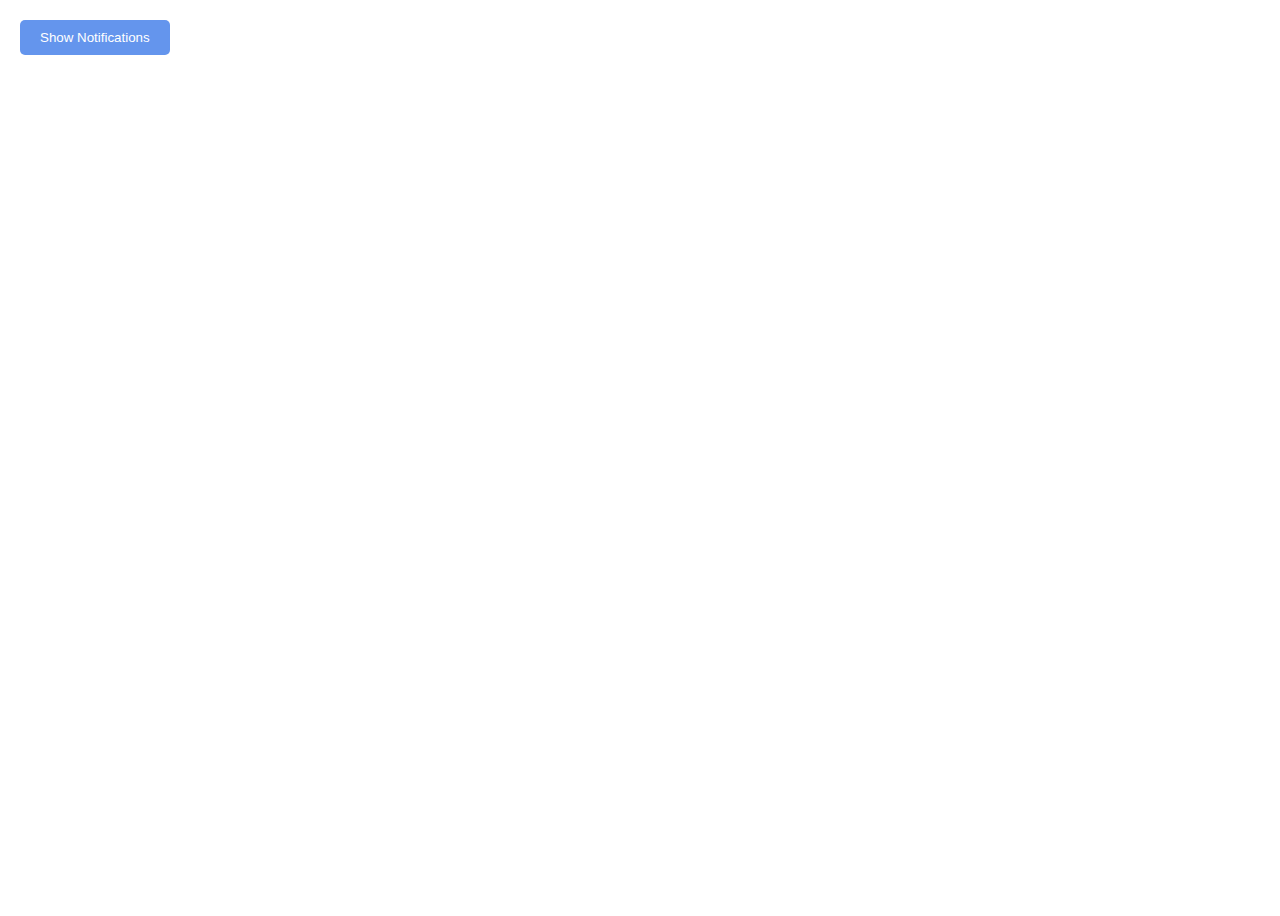
==== notifications.html @ a056573b "Pushing Notifications" ====
<html>
    <head>
        <!--Reference to js file-->
        <script src="./js/notifications.js"> </script>
        <!--Reference to js file-->
        
        <title>Notifications</title>
        
        <!--Reference to CSS File-->
        <link rel="stylesheet" type="text/css" href="./css/styles.css">

    </head>

    <body>
        <div class = "notification-container">
            <button class = "notification-button" onclick="showNotifications('25 Days of School Left')">Show Notifications</button> <!--Hint: Make it Dynamic-->
        </div>
    </body>
</html>
---- css/styles.css ----
.notification-button
{
    padding: 10px 20px;
    background-color: cornflowerblue;
    color: white;
    border: none;
    border-radius: 5px;
    cursor: pointer;
    position: fixed;
    top: 20px;
    left: 20px;
}

.notification-container
{
    display: flex;
    align-items: center;
    justify-content: center;
    height: 100vh;
    overflow: hidden;
}
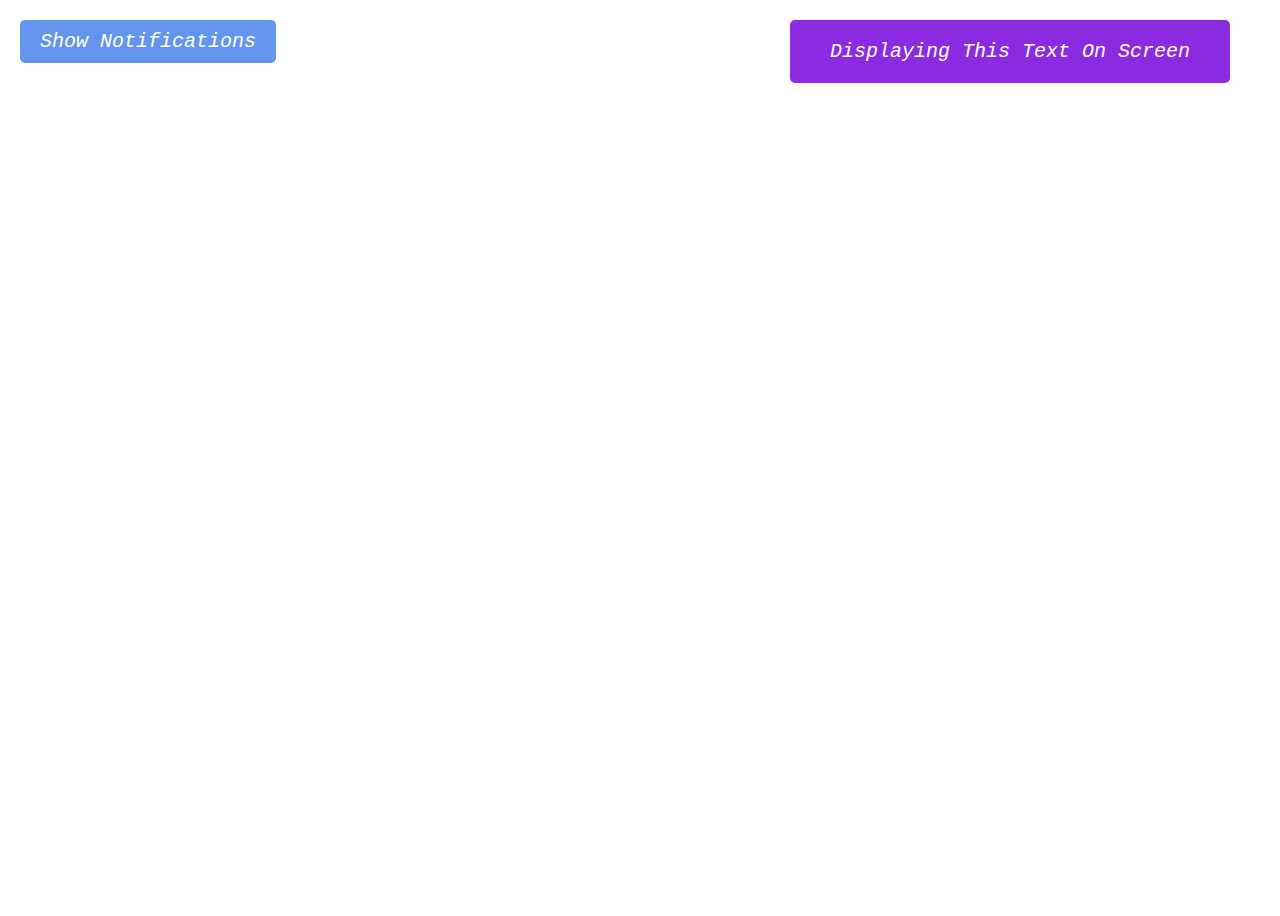
==== commit 51d542d9: "Updating CSS and Adding the Other Button to Show Notifications" ====
--- a/notifications.html
+++ b/notifications.html
@@ -15,5 +15,6 @@
         <div class = "notification-container">
             <button class = "notification-button" onclick="showNotifications('25 Days of School Left')">Show Notifications</button> <!--Hint: Make it Dynamic-->
         </div>
+        <button class = "other-notification-button" onclick="showNotifications('Display This Text On Screen')">Displaying This Text On Screen</button>
     </body>
 </html>--- a/css/styles.css
+++ b/css/styles.css
@@ -7,8 +7,28 @@
     border-radius: 5px;
     cursor: pointer;
     position: fixed;
+    font-size: 20px; 
+    font-style: oblique;
+    font-family: 'Courier New', Courier, monospace;
     top: 20px;
     left: 20px;
+}
+
+.other-notification-button
+{
+    padding: 20px 40px;
+    background-color: blueviolet;
+    color: white;
+    border: none;
+    border-radius: 5px;
+    cursor: pointer;
+    position: fixed;
+    font-size: 20px; 
+    font-style: oblique;
+    font-family: 'Courier New', Courier, monospace;
+    top: 20px;
+    margin-right: 30px;
+    right: 20px;
 }
 
 .notification-container
@@ -18,4 +38,12 @@
     justify-content: center;
     height: 100vh;
     overflow: hidden;
+}
+
+.button
+{
+    color: sienna;
+    font-size: 20px;
+    border: solid;
+    position: fixed;
 }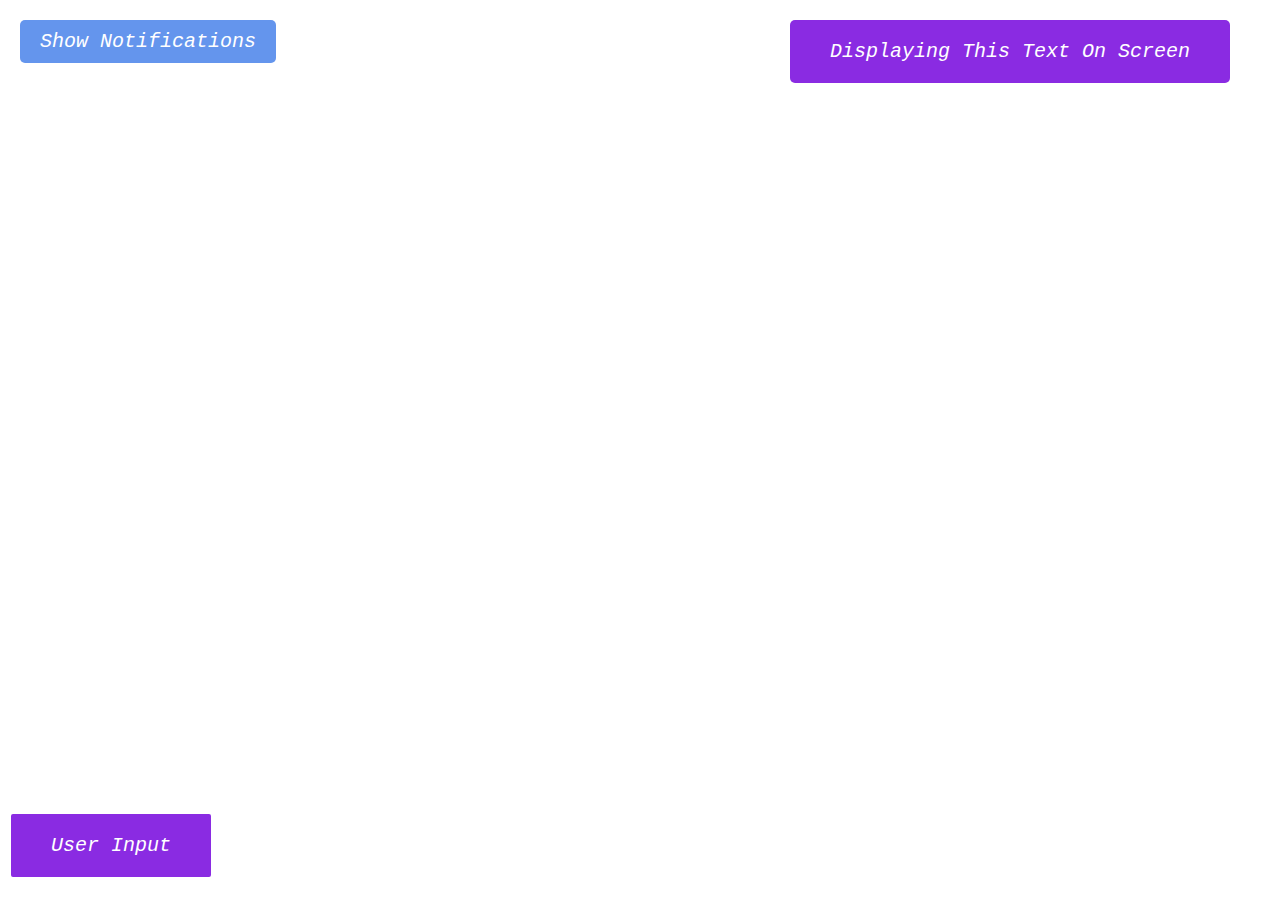
==== commit 329e488e: "WIP of Adding User Input" ====
--- a/notifications.html
+++ b/notifications.html
@@ -15,6 +15,9 @@
         <div class = "notification-container">
             <button class = "notification-button" onclick="showNotifications('25 Days of School Left')">Show Notifications</button> <!--Hint: Make it Dynamic-->
         </div>
-        <button class = "other-notification-button" onclick="showNotifications('Display This Text On Screen')">Displaying This Text On Screen</button>
+        <button class = "other-notification-button" onclick="displayText()">Displaying This Text On Screen</button>
+
+    <button class = "user-prompt-notification-button" onclick="userInput()">User Input</button>
+
     </body>
 </html>--- a/css/styles.css
+++ b/css/styles.css
@@ -31,6 +31,30 @@
     right: 20px;
 }
 
+.main-notification
+{
+    border: solid;
+    color:blue;
+    position: fixed;
+    font-size: 20px;
+    font-family:'Times New Roman', Times, serif;
+}
+
+.user-prompt-notification-button
+{
+    padding: 20px 40px;
+    background-color: blueviolet;
+    color: white;
+    border: solid;
+    border-radius: 5px;
+    cursor: pointer;
+    position: fixed;
+    font-size: 20px; 
+    font-style: oblique;
+    font-family: 'Courier New', Courier, monospace;
+    bottom: 20px;
+}
+
 .notification-container
 {
     display: flex;
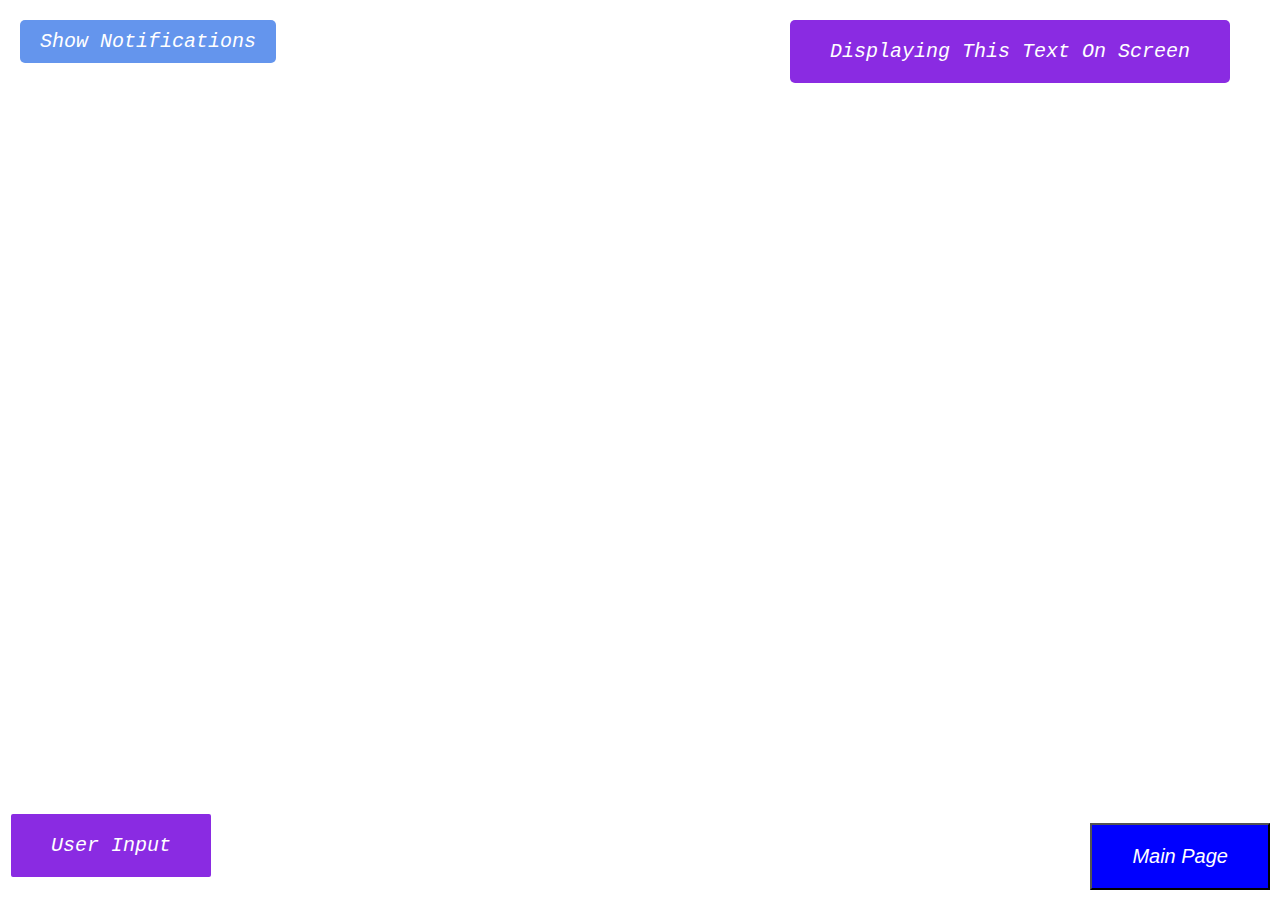
==== commit 7034f1f1: "Added Ability to Switch Between Different Pages" ====
--- a/notifications.html
+++ b/notifications.html
@@ -19,5 +19,7 @@
 
     <button class = "user-prompt-notification-button" onclick="userInput()">User Input</button>
 
+    <button class = "switch-page" onclick="window.location.href='index.html'">Main Page</button>
+
     </body>
 </html>--- a/css/styles.css
+++ b/css/styles.css
@@ -55,6 +55,23 @@
     bottom: 20px;
 }
 
+.switch-page
+{
+    padding: 20px 40px;
+    background-color:blue;
+    color: white;
+    position: fixed;
+    font-size: 20px;
+    font-style: oblique;
+    bottom:10px;
+    right:10px;
+}
+
+.requestNotificationPermission
+{
+    color: blue;
+}
+
 .notification-container
 {
     display: flex;
